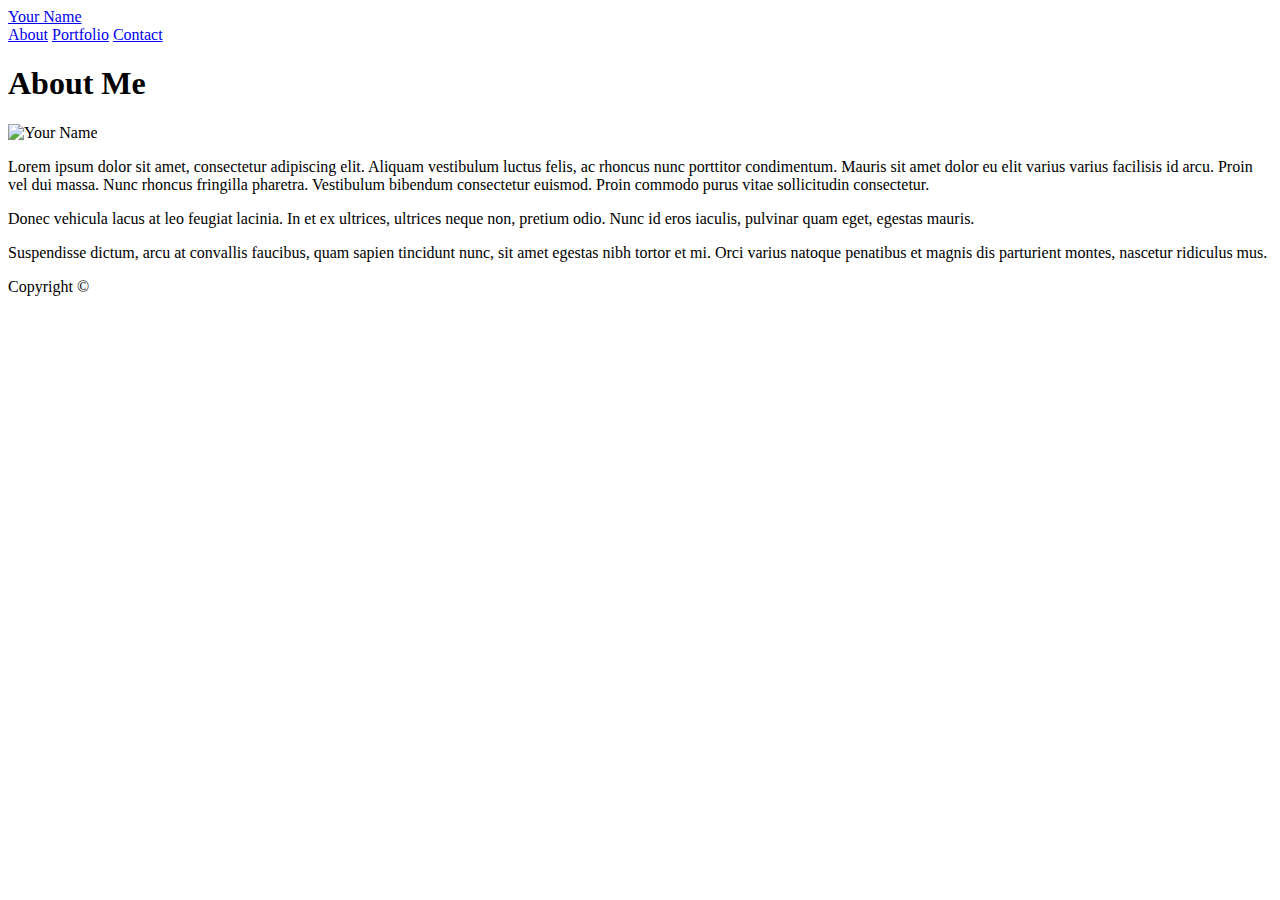
==== index.html @ 30f84f8e "Add html and css basics." ====
<!doctype html>
<html lang="en-us">

<head>
    <meta charset="UTF-8">
    <title>About | Your Name</title>
    <link rel="stylesheet" type="text/css" href="assets/css/style.css">
</head>

<body>

    <header id="masthead">
        <div class="container">
        <a href="index.html" id="logo">Your Name</a>
        <nav>
            <a href="index.html">About</a>
            <a href="portfolio.html">Portfolio</a>
            <a href="contact.html">Contact</a>
        </nav>
        </div>
  </header>

  <div id="main-container" class="container">
    <section class="main-section">
        <h1>About Me</h1>

        <img src="assets/images/cat.jpg" class="auth-image" alt="Your Name">

        <p>Lorem ipsum dolor sit amet, consectetur adipiscing elit. Aliquam vestibulum luctus felis, ac rhoncus nunc porttitor condimentum. Mauris sit amet dolor eu elit varius varius facilisis id arcu. Proin vel dui massa. Nunc rhoncus fringilla pharetra. Vestibulum bibendum consectetur euismod. Proin commodo purus vitae sollicitudin consectetur.</p>

        <p>Donec vehicula lacus at leo feugiat lacinia. In et ex ultrices, ultrices neque non, pretium odio. Nunc id eros iaculis, pulvinar quam eget, egestas mauris.</p>

        <p>Suspendisse dictum, arcu at convallis faucibus, quam sapien tincidunt nunc, sit amet egestas nibh tortor et mi. Orci varius natoque penatibus et magnis dis parturient montes, nascetur ridiculus mus.</p>

    </section>

    </div>

    <footer>
        <div class="container">
        Copyright &copy; 
        </div>
    </footer>
</body>

</html>
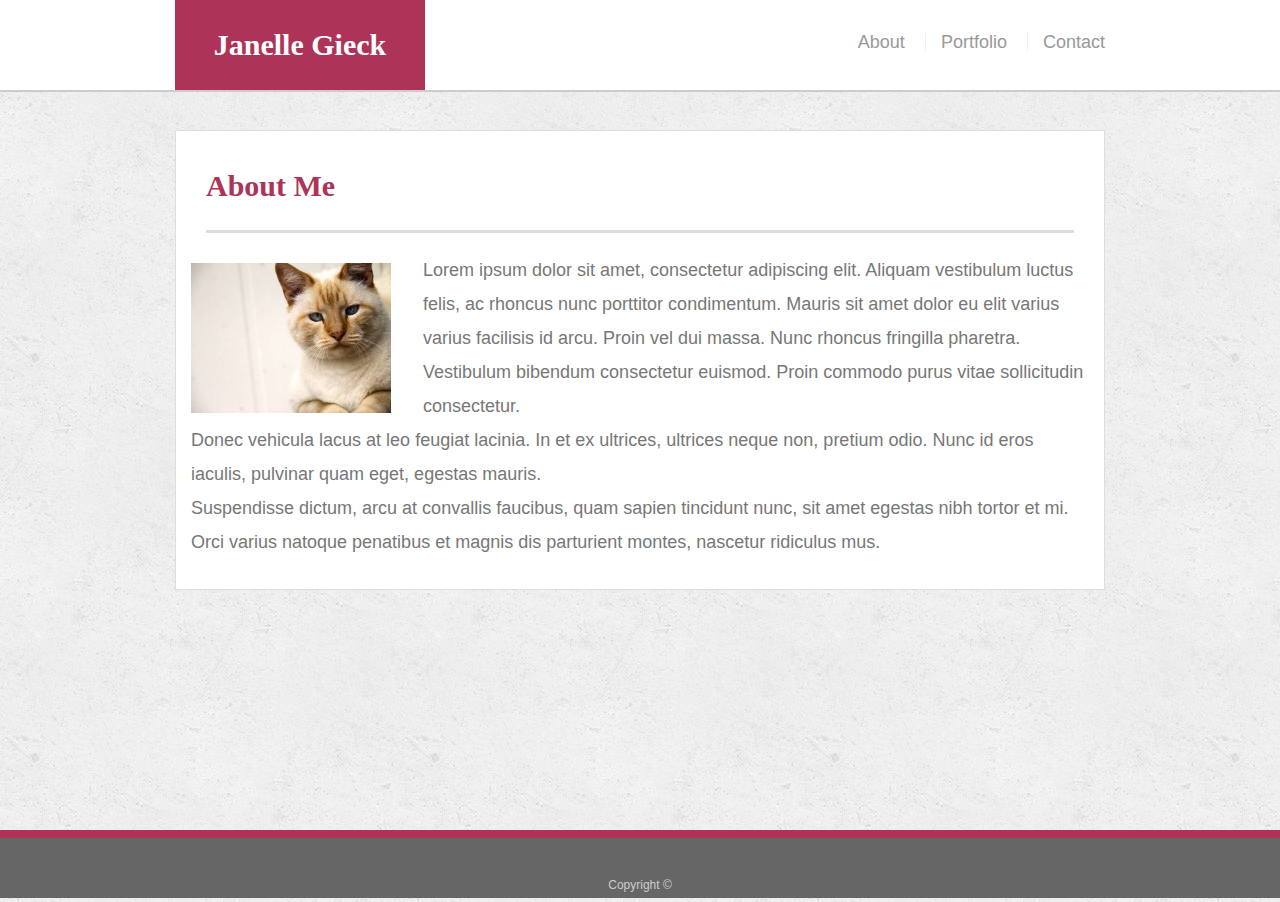
==== commit 0d2a6a86: "Added bootstrap content." ====
--- a/index.html
+++ b/index.html
@@ -3,44 +3,59 @@
 
 <head>
     <meta charset="UTF-8">
-    <title>About | Your Name</title>
+    <title>About | Janelle Gieck</title>
+    <link rel="stylesheet" href="https://stackpath.bootstrapcdn.com/bootstrap/4.3.1/css/bootstrap.min.css" integrity="sha384-ggOyR0iXCbMQv3Xipma34MD+dH/1fQ784/j6cY/iJTQUOhcWr7x9JvoRxT2MZw1T" crossorigin="anonymous">
     <link rel="stylesheet" type="text/css" href="assets/css/style.css">
 </head>
-
+              
 <body>
-
+              
     <header id="masthead">
         <div class="container">
-        <a href="index.html" id="logo">Your Name</a>
-        <nav>
-            <a href="index.html">About</a>
-            <a href="portfolio.html">Portfolio</a>
-            <a href="contact.html">Contact</a>
-        </nav>
+            <a href="index.html" id="logo">Janelle Gieck</a>
+                <nav>
+                <a href="index.html">About</a>
+                <a href="portfolio.html">Portfolio</a>
+                <a href="contact.html">Contact</a>
+                </nav>
         </div>
-  </header>
-
-  <div id="main-container" class="container">
-    <section class="main-section">
-        <h1>About Me</h1>
-
-        <img src="assets/images/cat.jpg" class="auth-image" alt="Your Name">
-
-        <p>Lorem ipsum dolor sit amet, consectetur adipiscing elit. Aliquam vestibulum luctus felis, ac rhoncus nunc porttitor condimentum. Mauris sit amet dolor eu elit varius varius facilisis id arcu. Proin vel dui massa. Nunc rhoncus fringilla pharetra. Vestibulum bibendum consectetur euismod. Proin commodo purus vitae sollicitudin consectetur.</p>
-
-        <p>Donec vehicula lacus at leo feugiat lacinia. In et ex ultrices, ultrices neque non, pretium odio. Nunc id eros iaculis, pulvinar quam eget, egestas mauris.</p>
-
-        <p>Suspendisse dictum, arcu at convallis faucibus, quam sapien tincidunt nunc, sit amet egestas nibh tortor et mi. Orci varius natoque penatibus et magnis dis parturient montes, nascetur ridiculus mus.</p>
-
-    </section>
-
-    </div>
-
+    </header>
+              
+    <div id="main-container" class="container">
+        <section class="main-section">
+            <div class="row">
+                <div class="col-md">
+                    <h1>About Me</h1>
+                </div>
+            <div class="row">
+                <div class="col-md-3">
+                    <img src="assets/images/cat.jpg" class="auth-image" alt="Janelle Gieck">
+                </div>     
+                <div class="col-md-9">
+                    <p>Lorem ipsum dolor sit amet, consectetur adipiscing elit. Aliquam vestibulum luctus felis, ac rhoncus nunc porttitor condimentum. Mauris sit amet dolor eu elit varius varius facilisis id arcu. Proin vel dui massa. Nunc rhoncus fringilla pharetra. Vestibulum bibendum consectetur euismod. Proin commodo purus vitae sollicitudin consectetur.</p>
+                </div>
+            </div>
+            <div class="row">
+                <div class="col-md">
+                    <p>Donec vehicula lacus at leo feugiat lacinia. In et ex ultrices, ultrices neque non, pretium odio. Nunc id eros iaculis, pulvinar quam eget, egestas mauris.</p>
+                </div>
+            </div>
+                <div class="row">
+                    <div class="col-md">
+                        <p>Suspendisse dictum, arcu at convallis faucibus, quam sapien tincidunt nunc, sit amet egestas nibh tortor et mi. Orci varius natoque penatibus et magnis dis parturient montes, nascetur ridiculus mus.</p>
+                    </div>
+                </div>
+            </div>
+        </section>
+    </div>      
+    
     <footer>
         <div class="container">
-        Copyright &copy; 
+            Copyright &copy; 
         </div>
     </footer>
+    
 </body>
-
-</html>+              
+</html>
+              --- a/assets/css/style.css
+++ b/assets/css/style.css
@@ -0,0 +1,211 @@
+body {
+    font-family: Arial, "Helvetica Neue", Helvetica, sans-serif;
+    font-size: 18px;
+    line-height: 34px;
+    color: #777777;
+    background: url("../images/concrete_seamless.png");
+}
+
+* {
+    box-sizing: border-box;
+}
+
+/* general */
+
+.container {
+    width: 100%;
+    max-width: 960px;
+    margin: 0 auto;
+    clear: both;
+}
+
+h1, h2, h3,p {
+    margin-bottom: 20px;
+}
+
+p:last-child {
+    margin-bottom: 0;
+}
+
+h1, h2, h3 {
+    font-family: Georgia, Times, "Times New Roman", serif;
+    font-weight: 700;
+    color: #ad3458;
+}
+
+h1 {
+    padding-bottom: 20px;
+    font-size: 30px;
+    line-height: 49px;
+    border-bottom: 3px solid #dddddd;
+}
+
+h2, h3 {
+  font-size: 22px;
+}
+
+/* header */
+
+#masthead {
+    position: fixed;
+    z-index: 99;
+    width: 100%;
+    margin: 0 0 30px;
+    overflow: auto;
+    color: #ffffff;
+    background: #ffffff;
+    border-bottom: 2px solid #cccccc;
+}
+
+#logo {
+    float: left;
+    width: 250px;
+    height: 90px;
+    font-family: Georgia, Times, "Times New Roman", serif;
+    font-size: 30px;
+    font-weight: 700;
+    line-height: 90px;
+    color: #ffffff;
+    text-align: center;
+    text-decoration: none;
+    background: #ad3458;
+}
+
+nav {
+    float: right;
+    margin-top: 25px;
+}
+
+nav a {
+    display: inline-block;
+    padding-left: 15px;
+    margin-left: 15px;
+    line-height: 18px;
+    color: #999;
+    text-decoration: none;
+    border-left: 1px solid #efefef;
+}
+
+nav a:first-child {
+    border-left: 0 none;
+}
+
+/* footer */
+
+footer {
+    padding: 30px 0;
+    clear: both;
+    font-size: 12px;
+    color: #ffffff;
+    color: #cccccc;
+    text-align: center;
+    background: #666666;
+    border-top: 8px solid #ad3458;
+    height: 50px;
+}
+
+h3, h2 {
+    padding-bottom: 20px;
+    margin-bottom: 15px;
+    line-height: 22px;
+    border-bottom: 2px solid #eeeeee;
+}
+
+/* main */
+
+#main-container {
+    padding-top: 130px;
+    min-height: calc(100vh - 70px);
+}
+
+.main-section {
+    /* float: left; */
+    width: 100%;
+    max-width: auto;
+    padding: 30px;
+    margin: 0 0 40px;
+    background: #ffffff;
+    border: 1px solid #dddddd;
+}
+
+/* portfolio page */
+
+.work {
+    position: relative;
+    float: left;
+    width: 274px;
+    margin: 20px 0 25px;
+    overflow: auto;
+}
+
+.work:nth-child(even) {
+    margin-right: 40px;
+}
+
+.work img {
+    width: 100%;
+    border: 0 none;
+    opacity: 0.8;
+}
+
+.work h3 {
+    position: absolute;
+    bottom: 20px;
+    width: 100%;
+    padding: 15px;
+    margin-bottom: 0;
+    font-weight: 300;
+    line-height: 30px;
+    color: #ffffff;
+    text-align: center;
+    background: #ad3458;
+    border-bottom: 0;
+}
+
+.auth-image {
+    float: left;
+    width: 200px;
+    height: auto;
+    margin-top: 10px;
+    margin-right: 25px;
+}
+
+/* contact page */
+
+#contact-form ul {
+    margin-bottom: 20px;
+}
+
+#contact-form li {
+    margin-bottom: 10px;
+}
+
+label,
+input[type=text],
+input[type=email],
+textarea {
+    display: block;
+    width: 100%;
+}
+
+input[type=text],
+input[type=email],
+textarea {
+    height: 35px;
+    padding: 0 10px;
+    font-size: 14px;
+    border: 1px solid #dddddd;
+}
+
+textarea {
+    height: 200px;
+}
+
+input[type=submit] {
+    padding: 10px 30px;
+    font-size: 18px;
+    color: #ffffff;
+    cursor: pointer;
+    background: #ad3458;
+    border: 0 none;
+}
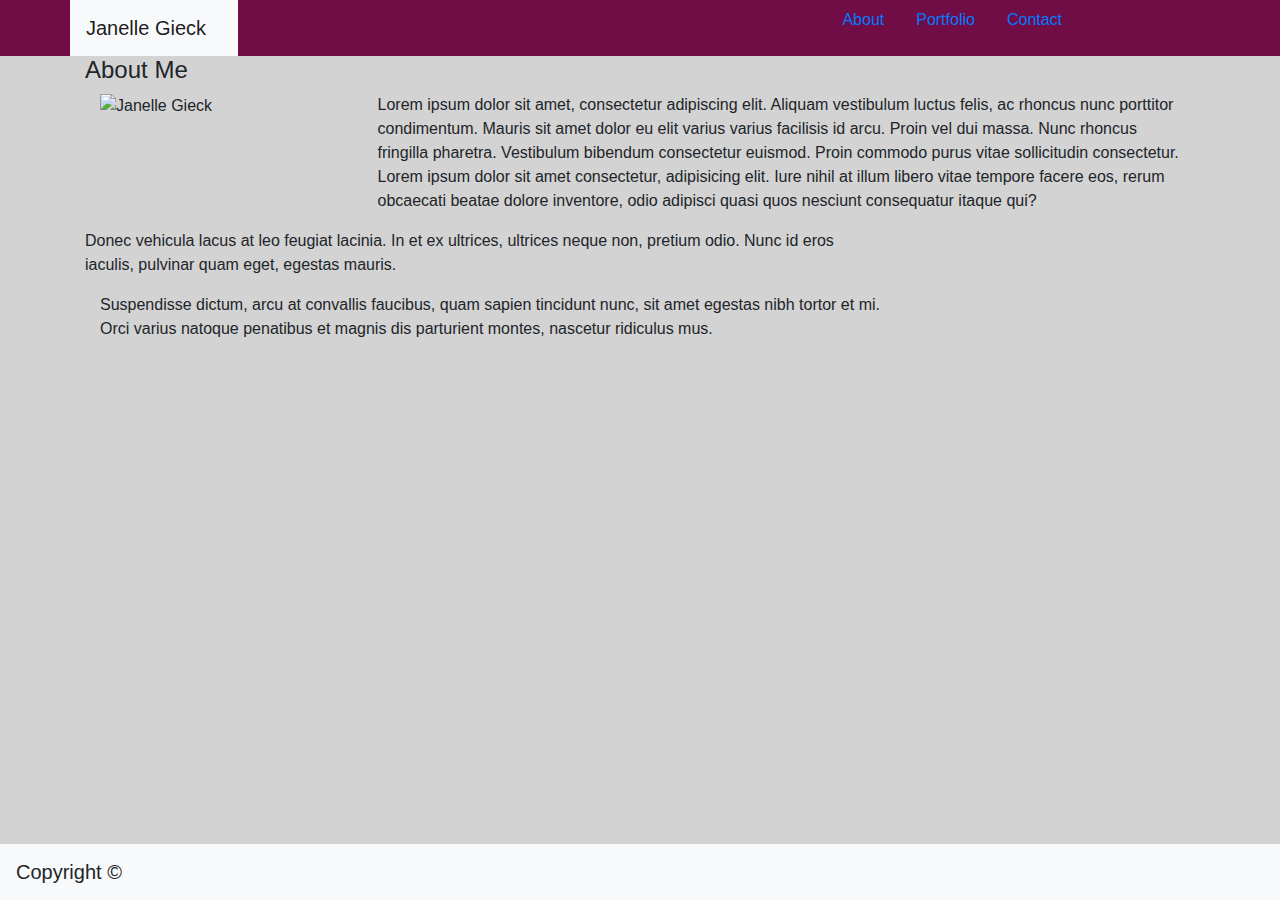
==== commit 1322f8d4: "Updated html added styles." ====
--- a/index.html
+++ b/index.html
@@ -5,54 +5,73 @@
     <meta charset="UTF-8">
     <title>About | Janelle Gieck</title>
     <link rel="stylesheet" href="https://stackpath.bootstrapcdn.com/bootstrap/4.3.1/css/bootstrap.min.css" integrity="sha384-ggOyR0iXCbMQv3Xipma34MD+dH/1fQ784/j6cY/iJTQUOhcWr7x9JvoRxT2MZw1T" crossorigin="anonymous">
-    <link rel="stylesheet" type="text/css" href="assets/css/style.css">
+    <link rel="stylesheet" type="text/css" href="assets/css/portfoliostyles.css">
 </head>
               
 <body>
               
     <header id="masthead">
         <div class="container">
-            <a href="index.html" id="logo">Janelle Gieck</a>
-                <nav>
-                <a href="index.html">About</a>
-                <a href="portfolio.html">Portfolio</a>
-                <a href="contact.html">Contact</a>
-                </nav>
+            <div class="row">    
+                <!-- <div class="col-md-3"> -->
+                    <nav class="navbar sticky-top navbar-light bg-light">
+                        <a class="navbar-brand" href="index.html" id="logo">Janelle Gieck</a>
+                    </nav>
+            <!-- <div class="row"> -->
+                <div class="col-md-9">    
+                    <ul class="nav justify-content-end">
+                        <li class="nav-item">
+                            <a class="nav-link active" href="index.html">About</a>
+                        </li>
+                        <li class="nav-item">
+                            <a class="nav-link" href="portfolio.html">Portfolio</a>
+                        </li>
+                        <li class="nav-item">
+                            <a class="nav-link" href="contact.html">Contact</a>
+                        </li>
+                    </ul>
+                </div>
+            </div> 
         </div>
     </header>
               
     <div id="main-container" class="container">
         <section class="main-section">
             <div class="row">
-                <div class="col-md">
-                    <h1>About Me</h1>
-                </div>
-            <div class="row">
-                <div class="col-md-3">
-                    <img src="assets/images/cat.jpg" class="auth-image" alt="Janelle Gieck">
-                </div>     
-                <div class="col-md-9">
-                    <p>Lorem ipsum dolor sit amet, consectetur adipiscing elit. Aliquam vestibulum luctus felis, ac rhoncus nunc porttitor condimentum. Mauris sit amet dolor eu elit varius varius facilisis id arcu. Proin vel dui massa. Nunc rhoncus fringilla pharetra. Vestibulum bibendum consectetur euismod. Proin commodo purus vitae sollicitudin consectetur.</p>
+                <div class="col-md-12">
+                    <h4>About Me</h4>
                 </div>
             </div>
-            <div class="row">
-                <div class="col-md">
-                    <p>Donec vehicula lacus at leo feugiat lacinia. In et ex ultrices, ultrices neque non, pretium odio. Nunc id eros iaculis, pulvinar quam eget, egestas mauris.</p>
-                </div>
-            </div>
+        
+            <div class="container">    
                 <div class="row">
-                    <div class="col-md">
-                        <p>Suspendisse dictum, arcu at convallis faucibus, quam sapien tincidunt nunc, sit amet egestas nibh tortor et mi. Orci varius natoque penatibus et magnis dis parturient montes, nascetur ridiculus mus.</p>
+                    <div class="col-md-3">
+                        <img src="https://oie.msu.edu/_assets/images/placeholder/placeholder-200x200.jpg" class="auth-image" alt="Janelle Gieck">
+                    </div>     
+                    <div class="col-md-9">
+                        <p>Lorem ipsum dolor sit amet, consectetur adipiscing elit. Aliquam vestibulum luctus felis, ac rhoncus nunc porttitor condimentum. Mauris sit amet dolor eu elit varius varius facilisis id arcu. Proin vel dui massa. Nunc rhoncus fringilla pharetra. Vestibulum bibendum consectetur euismod. Proin commodo purus vitae sollicitudin consectetur. Lorem ipsum dolor sit amet consectetur, adipisicing elit. Iure nihil at illum libero vitae tempore facere eos, rerum obcaecati beatae dolore inventore, odio adipisci quasi quos nesciunt consequatur itaque qui?</p>
+                    </div>
+                
+                    <div class="row">
+                        <div class="col-md-9">
+                            <p>Donec vehicula lacus at leo feugiat lacinia. In et ex ultrices, ultrices neque non, pretium odio. Nunc id eros iaculis, pulvinar quam eget, egestas mauris.</p>
+                        </div>
+                    </div>
+                    </div>
+                        <div class="row">
+                            <div class="col-md-9">
+                                <p>Suspendisse dictum, arcu at convallis faucibus, quam sapien tincidunt nunc, sit amet egestas nibh tortor et mi. Orci varius natoque penatibus et magnis dis parturient montes, nascetur ridiculus mus.</p>
+                            </div>
+                        </div>    
                     </div>
                 </div>
-            </div>
+            </div>                    
         </section>
-    </div>      
-    
+    </div>
     <footer>
-        <div class="container">
-            Copyright &copy; 
-        </div>
+        <nav class="navbar fixed-bottom navbar-light bg-light">
+            <a class="navbar-brand">Copyright &copy;</a>
+        </nav>
     </footer>
     
 </body>
--- a/assets/css/portfoliostyles.css
+++ b/assets/css/portfoliostyles.css
@@ -0,0 +1,35 @@
+/* General style */
+header {
+    background: rgb(112, 12, 70);
+    font-family: 'Franklin Gothic Medium', 'Arial Narrow', Arial, sans-serif;
+    font-size: 16px;
+
+}
+
+footer {
+    text-align: center;
+    font-size: 10px;
+    background: rgb(85, 83, 83);
+    border-top: 3px;
+    border-top-color: rgb(112, 12, 70);
+
+}
+
+/* index */
+
+body {
+    background: lightgray;
+    font-size: 16px;
+    font-family: Arial, Helvetica, sans-serif;
+
+}
+
+.main-container {
+    padding-top: 25px;
+}
+
+.p2 {
+    float: left;
+
+}
+
